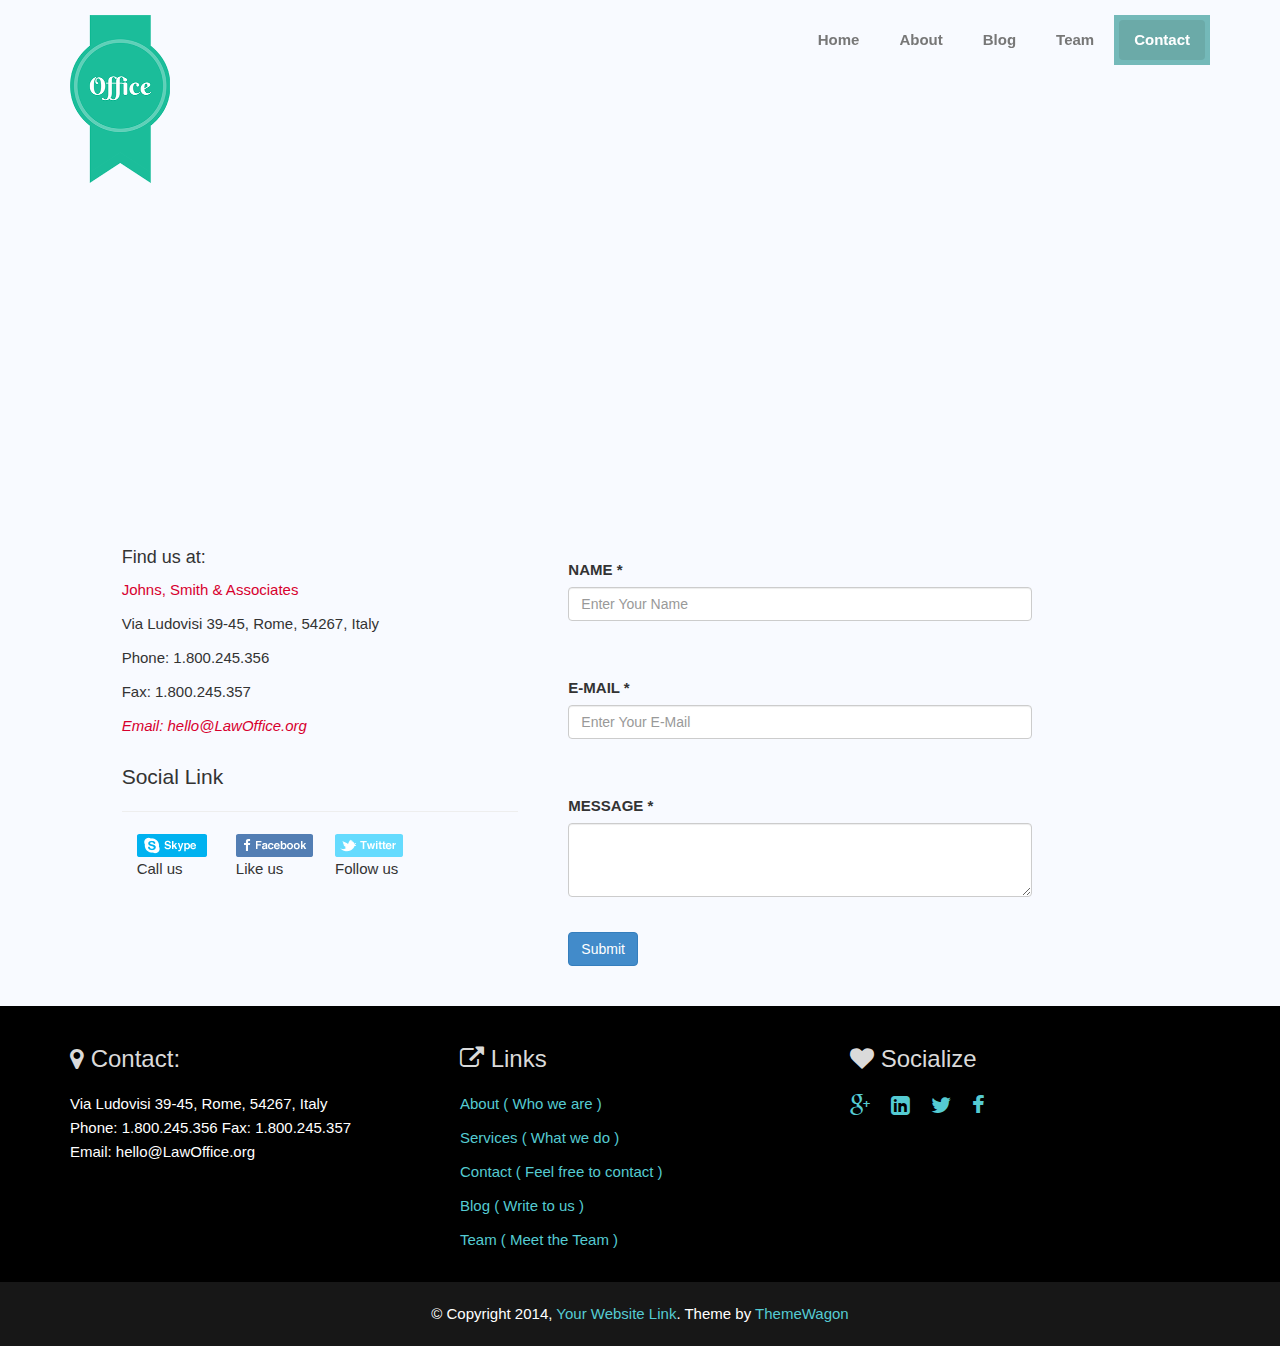
==== contact.html @ 35fdde13 "Office upload" ====
<!doctype html>
<html lang="en">
    <head>
        <meta charset="utf-8">
        <title>Office</title>
        <meta name="viewport" content="width=device-width, initial-scale=1.0">
        <meta name="description" content="">
        <meta name="author" content="">

        <!-- CSS -->
        <link rel="stylesheet" href="http://fonts.googleapis.com/css?family=Open+Sans:400,300">
        <link href='http://fonts.googleapis.com/css?family=PT+Sans' rel='stylesheet' type='text/css'>
        <link href="http://fonts.googleapis.com/css?family=Raleway" rel="stylesheet" type="text/css">
        <link rel="stylesheet" href="assets/bootstrap/css/bootstrap.css">
        <link rel="stylesheet" href="assets/css/font-awesome.min.css">
        <link rel="stylesheet" href="assets/css/style.css">
        <link rel="stylesheet" href="assets/css/animate.min.css">
        <link rel="stylesheet" type="text/css" media="all" href="assets/css/style-projects.css">
        

        <!-- Favicon and touch icons -->
        <link rel="shortcut icon" href="assets/ico/favicon.ico">
        <link rel="apple-touch-icon-precomposed" sizes="144x144" href="assets/ico/apple-touch-icon-144-precomposed.png">
        <link rel="apple-touch-icon-precomposed" sizes="114x114" href="assets/ico/apple-touch-icon-114-precomposed.png">
        <link rel="apple-touch-icon-precomposed" sizes="72x72" href="assets/ico/apple-touch-icon-72-precomposed.png">
        <link rel="apple-touch-icon-precomposed" href="assets/ico/apple-touch-icon-57-precomposed.png">
    </head>


    <body>

        <!-- Header -->
        
        <nav id="navbar-section" class="navbar navbar-default navbar-static-top navbar-sticky" role="navigation">
            <div class="container">
        
                <div class="navbar-header">
                    <button type="button" class="navbar-toggle" data-toggle="collapse" data-target=".navbar-responsive-collapse">
                        <span class="sr-only">Toggle navigation</span>
                        <span class="icon-bar"></span>
                        <span class="icon-bar"></span>
                        <span class="icon-bar"></span>
                    </button>
                    <a class="navbar-brand animated fadeInDownBig" href="index.html"><img src="assets/img/slider/Office.png" width="100" alt="Office"></a>      
                </div>
        
                <div id="navbar-spy" class="collapse navbar-collapse navbar-responsive-collapse">
                    <ul class="nav navbar-nav pull-right">
                        <li>
                            <a href="index.html">Home</a>
                        </li>
                        <li>
                            <a href="about.html">About</a>
                        </li>
                        <li>
                            <a href="blog.html">Blog</a>
                        </li>
                        <li>
                            <a href="team.html">Team</a>
                        </li>
                        <li class="active">
                            <a href="contact.html"><span>Contact</span></a>
                        </li>
                    </ul>         
                </div>
            </div>
        </nav>

        <!--End Header -->


        <!-- Main Container -->

        <div class="container-fluid-kamn">
            <div class="row">
                <div>
                    <iframe width="100%" height="450px" frameborder="0" scrolling="no" marginheight="0" marginwidth="0" src="https://www.google.com/maps/embed?pb=!1m14!1m12!1m3!1d3618.727010735933!2d91.837871!3d24.907291700000002!2m3!1f0!2f0!3f0!3m2!1i1024!2i768!4f13.1!5e0!3m2!1sen!2s!4v1404919738144"></iframe>
                    <br />
                </div>
                <div class="col-lg-4 col-lg-offset-1">
                    <h4>Find us at:</h4>
                    <p class="block-author"> Johns, Smith & Associates</p>
                    <p>Via Ludovisi 39-45, Rome, 54267, Italy</p>
                    <p>Phone: 1.800.245.356</p>
                    <p>Fax: 1.800.245.357</p>
                    <em class="block-author">Email: hello@LawOffice.org </em> <br>
                    <br>
                    <p class="lead">Social Link</p><hr>
                    <div class="col-lg-3 col-md-3 col-sm-3 col-xs-12">
                        <a href="#"><img src="assets/img/social-icons/btn_skype.png" alt="Skype"></a>
                        Call us
                    </div>
                    <div class="col-lg-3 col-md-3 col-sm-3 col-xs-12">
                        <a href="#"><img src="assets/img/social-icons/btn_facebook.png" alt="Facebook"></a>
                        Like us
                    </div>
                    <div class="col-lg-4 col-md-4 col-sm-3 col-xs-12">
                        <a href="#"><img src="assets/img/social-icons/btn_twitter.png" alt="Twitter"></a>
                        Follow us
                    </div>
                    <br>
                </div>
                <div class="col-lg-5">
                    <div class="feedback-form">
          
                        <div id="contact-response"></div>
            
                        <form action="http://templates.designorbital.com/baleen/contact.php" method="post" id="contact-form">
                            <fieldset>
                                <div class="form-group form-group-fullname">
                                    <label class="control-label" for="fullname">NAME *</label>
                                    <input type="text" class="form-control" name="fullname" id="fullname" placeholder="Enter Your Name">
                                </div>
                                <div class="form-group form-group-email">
                                    <label class="control-label" for="email">E-MAIL *</label>
                                    <input type="text" class="form-control" name="email" id="email" placeholder="Enter Your E-Mail">
                                </div>
                                <div class="form-group form-group-message">
                                    <label class="control-label" for="message">MESSAGE *</label>
                                    <textarea class="form-control" name="message" id="message" rows="3"></textarea>
                                </div>           
                                <button type="submit" class="btn btn-primary">Submit</button>
                            </fieldset>
                        </form>
                    </div> 
                </div>
            </div>
        </div>    
            
    <!--End Main Container -->


    <!-- Footer -->
    <footer> 
        <div class="container">
            <div class="row">
                <div class="col-md-4">
                    <h3><i class="fa fa-map-marker"></i> Contact:</h3>
                    <p class="footer-contact">
                        Via Ludovisi 39-45, Rome, 54267, Italy<br>
                        Phone: 1.800.245.356 Fax: 1.800.245.357<br>
                        Email: hello@LawOffice.org<br>
                    </p>
                </div>
                <div class="col-md-4">
                    <h3><i class="fa fa-external-link"></i> Links</h3>
                    <p> <a href="#"> About ( Who we are )</a></p>
                    <p> <a href="#"> Services ( What we do )</a></p>
                    <p> <a href="#"> Contact ( Feel free to contact )</a></p>
                    <p> <a href="#"> Blog ( Write to us )</a></p>
                    <p> <a href="#"> Team ( Meet the Team )</a></p> 
                </div>
              <div class="col-md-4">
                <h3><i class="fa fa-heart"></i> Socialize</h3>
                <div id="social-icons">
                    <a href="#" class="btn-group google-plus">
                        <i class="fa fa-google-plus"></i>
                    </a>
                      <a href="#" class="btn-group linkedin">
                        <i class="fa fa-linkedin-square"></i>
                    </a>
                      <a href="#" class="btn-group twitter">
                        <i class="fa fa-twitter"></i>
                    </a>
                      <a href="#" class="btn-group facebook">
                        <i class="fa fa-facebook"></i>
                    </a>
                </div>
              </div>    
        </div>
      </div>
    </footer>

    
    <div class="copyright text center">
        <p>&copy; Copyright 2014, <a href="#">Your Website Link</a>. Theme by <a href="https://themewagon.com/" target="_blank">ThemeWagon</a></p>
    </div>


    
    <script type="text/javascript" src="js/jquery-1.10.2.min.js"></script>
    <script src="assets/bootstrap/js/bootstrap.min.js"></script>
    <script src="js/wow.min.js"></script>
    <script>
      new WOW().init();
    </script>

  </body>
</html>
---- assets/css/style.css ----
/*
Theme Name:Office
Theme URI:http://ThemeWagon.com/
Author:ThemeWagon
Author URI:http://ThemeWagon.com/
Description:Creative is a single page html template based on bootstrap 3
Version:1.0.0
License:GNU General Public License v2 or later
License URI:http://www.gnu.org/licenses/gpl-2.0.html
*/

 /*
* ==========================================================================
* Global
* ==========================================================================
*/
.btn-primary{
  margin-left: 20px;
}
.blog-title{
  color: #385A30;
  font-family: "Lato";
  font-variant: small-caps;
}

 .main-content{
    margin-top: 20px;
    padding-bottom: 50px;
    text-align: left;
}

.section-global-wrapper {
  position: relative;
}
.section-global-wrapper:before,
.section-global-wrapper:after {
  content: " ";
  display: table;
}
.section-global-wrapper:after {
  clear: both;
}
.container-fluid-kamn {
  margin-right: auto;
  margin-left: auto;
  padding-left: 15px;
  padding-right: 15px;
}
.container-kamn {
  margin-right: auto;
  margin-left: auto;
}


@media (min-width: 1068px) and (max-width: 1400px) { 
 .post-sidebar{
    margin-top: 15px;
    border:1px solid #DDD;
    padding: 5px;
  }
 
}
@media (min-width: 750px) and (max-width: 1060px) { 
 .post-sidebar{
    width:204px;
    margin-top: 15px;
    border:1px solid #DDD;
    padding: 5px;
    float: right;

 }
}
.tales {
  width: 100%;
}
.blog-post{
 margin-bottom: 30px;   
}
.blog-image{
    margin-bottom: 20px;
}
.carousel-inner{
  width:100%;
  max-height: 500px !important;
}
.post-sidebar{
    margin-top: 15px;
    border:1px solid #DDD;
    padding: 5px;
  

 }
.form-group{
    
    padding:20px;
}
ul li{
    list-style: none;
}
h3.col-xs-12{
    margin-top: -20px;

}
.content-space{
    margin-top: 40px;
}
.center{
    text-align: center;
}
.block-author{
    color: #D7002E;
}

.btn-info{
float: right;
}


.icon-space{
    display: inline-block;
    padding:10px;
}
.current span{
    color:#55CBD2;

}


.title-text{
  font-family: 'Raleway', sans-serif;  
  letter-spacing: .2px;
  font-size: 40px;
}
.img-pad{
    padding-right: 23px;
}
.main-content{
    margin-top: 80px;
}



.white-text{
    font-style: italic;
    color: white;
}

body {
    font-size: 15px;
    line-height: 24px;
    background:#F8FAFF;
   
}

a {
    color: #55CBD2;
    text-decoration: none;
    -o-transition: all .3s;
    -moz-transition: all .3s;
    -webkit-transition: all .3s;
    -ms-transition: all .3s;
}

a:hover { color: #888; text-decoration: none; }

strong { font-weight: bold; }

address {
    margin-top: 28px;
    }


@media (min-width: 50px) and (max-width: 988px) { 
 
 address {
    margin-top: 28px;
    margin-left: 21px;
    }
 
}
@media (min-width: 988px) and (max-width: 1200px) { 
 
 address {
    margin-top: 28px;
    margin-left: -58px;
    }
 
}
/*
* ==========================================================================
* Nav Pills
* ==========================================================================
*/
.nav-pills > li.selected > a,
.nav-pills > li.selected > a:hover,
.nav-pills > li.selected > a:focus {
  color: #ffffff;
  background-color: #1bbd9b;
}
/*
* ==========================================================================
* Pills Centered
* ==========================================================================
*/
.nav-pills-centered > .nav-pills {
  text-align: center;
}
.nav-pills-centered > .nav-pills > li {
  float: none;
  display: inline;
}
.nav-pills-centered > .nav-pills > li > a,
.nav-pills-centered > .nav-pills > li > span {
  display: inline-block;
  padding: 5px 14px;
}
.nav-pills-centered > .nav-pills > li > a.active,
.nav-pills-centered > .nav-pills > li > span.active,
.nav-pills-centered > .nav-pills > li > a.selected,
.nav-pills-centered > .nav-pills > li > span.selected {
  color: #ffffff;
  background-color: #1bbd9b;
}
/*
* ==========================================================================
* Navbar
* ==========================================================================
*/
.active{
  background:#74B9B9 !important;
  color: white;
}
.navbar {
  font-weight: bold;
  padding-top: 15px;
  padding-bottom: 15px;
  margin-bottom: 0;
}
/*
* ==========================================================================
* Navbar Nav Links
* ==========================================================================
*/
.navbar-nav > li > a {
  padding: 10px 15px;
  margin: 5px 5px;
  border-radius: 4px;
}
/*
* ==========================================================================
* Brand / Project Name
* ==========================================================================
*/
.navbar-brand {  
  z-index: 9999px;
  font-family: 'Lato', Arial, Helvetica, sans-serif;
  font-size: 28px;
  font-weight: 700;
  letter-spacing: 2px;
  padding-top: 0px;
}
.side-left{
  background:#528C7C;
  box-shadow: 3px grey;
  color: white;
  padding: 30px;
  letter-spacing: .9px;
}
@media (min-width: 800px){ 
 
    .side-left{
  height: 1248px;
}
 }

.banner-text{
    font-family: 'Raleway', sans-serif;
    color:white;
    font-size: 50px;

    }

#banners{
    
    margin-top: 30px;
    margin-bottom: 10px;
}
#banner-home{
    background-image:url('../img/slider/1.jpg');
    height:350px;
    margin-bottom: 30px;
    padding-top: 120px;
}

@media (min-width: 100px) and (max-width: 800px) { 
 
    #banner-home{
    background-image:url('../img/slider/1.jpg');
    height:450px;
    margin-bottom: 30px;
    }
 }
#banner{
    margin-top:0px;
}


.header h1 {
    float: left;
    margin: 0;
    text-align: left;
}
.header a.brand {

    font-family: 'PT Sans', sans-serif;
    font-size: 40px;
    margin-top:5px;
    display: inline-block;
    width: 270px;
    height: 96px;
    padding: 30px 10px;
    /*background: url(../img/logo.png) 20px center no-repeat; */
}
@media (min-width: 50px) and (max-width: 768px) { 
        .header a.brand {
        width: 170px;
        margin-top:-41px;
        margin-top: -41px;
        position: absolute;
        font-size: 37px;
     } 
 }  

.paragraph-text{
    text-align: justify;
    letter-spacing:1px;
    font-size: 16px;
    font-family: 'Arial', sans-serif;
    line-height: 24px;
}
.left2{
    text-align: left;
    letter-spacing:.7px;
    font-size: 13px;
    color: #71d7c2;
}

.spacing{
    margin-bottom: 80px;
}

.sidebar-right{
    font-size: 13px;
    font-weight: bold;
    color:#84d7bd;
}

.featured-img{
    padding: 0px 15px 15px 0;

}
p.blog-text{   
    font-size: 16px;
    letter-spacing: .1px;
    font-family: 'Arial';
    text-align:justify;
    text-justify:inter-word;
    }

.btn-sm{
    margin-left: 21px;
}

.office-logo {
  width: 100px;
}

@media (max-width: 768px){ 
    .office-logo{
      height: 100px;
      width: 60px;
  }
}

/*
* ==========================================================================
* Feedback Section
* ==========================================================================
*/
.feedback-section {
  padding-bottom: 50px;
}
@media (max-width: 767px) {
  .feedback-section {
    padding-bottom: 40px;
  }
}
.feedback-section .feedback-form .btn-captcha-refresh {
  margin: 0 0 0 25px;
}
.feedback-section .address-section {
  text-align: center;
  padding-top: 50px;
}
@media (max-width: 767px) {
  .feedback-section .address-section {
    padding-top: 40px;
  }
}
.feedback-section .address-section .address-icon {
  color: #1bbd9b;
  font-size: 48px;
  line-height: 48px;
  margin-bottom: 30px;
}
.feedback-section .address-section .address-title {
  margin-bottom: 15px;
}
.feedback-section .address-section .address-desc {
  margin-bottom: 30px;
}

/*
* ==========================================================================
* Services Section
* ==========================================================================
*/
.services-section {
  text-align: center;
  padding-top: 50px;
  padding-bottom: 50px;
}
.services-section .services-header {
  margin-bottom: 50px;
  font-size: 25px;
}
.services-section .services-header .services-header-title {
  margin-bottom: 15px;
}
.services-section .services-row-tail {
  margin-top: 50px;
}
.services-section .services-icon {
  color: #1bbd9b;
  margin-bottom: 30px;
}
.services-section .services-title {
  margin-bottom: 15px;
}
.services-section .services-desc {
  margin-bottom: 30px;
}
@media (max-width: 767px) {
  .services-section {
    padding-top: 40px;
    padding-bottom: 40px;
  }
  .services-section .services-group {
    margin-bottom: 50px;
  }
  .services-section .services-row-tail {
    margin-top: 0;
  }
}
.services-icon .fa:hover{
    padding: 0 10px 0 10px;
    color: white;
    background: #1BBD9B;
    border-radius: 3px; 
    transition:.4s;  
}
.services-group{
  padding: 10px;
  background:#061F20;
  color: white;
}
.service-icon{
  color: white;
}


/* ----- Footer ----- */
.footer-widget{
    color:white;
    margin-top: 55px;
}


footer .widget h4 {
    margin-top: 20px;
    font-family: 'Droid Sans', Helvetica, Arial, sans-serif;
    font-size: 14px;
    text-transform: uppercase;
    text-shadow: 0 1px 0 rgba(255,255,255,.7);
}

footer .widget p {
    line-height: 24px;
}

footer .widget i {
    padding-right: 7px;
}
footer{
   margin-top:40px;
   padding: 20px; 
   background: black;
}

footer h3 {
    color: #dadada;
    margin-bottom: 20px;
}

.footer-contact{
    color: white;
}


/*Social Buttons */
#social-icons{
  font-size: 22px;
}

#social-icons .btn-group {
    color: #55CBD2;
    margin-right: 15px;
}
#social-icons .btn-group:hover {
    color: #ffffff;
}

.copyright {
    color: #fff;
    padding: 20px 0px 10px 0px;
    background-color: rgb(23, 23, 23);
}

/*
* ==========================================================================
* Custom Sidebar Widgets
* ==========================================================================
*/



#custom-search-input {
        margin:0;
        margin-top: 10px;
        padding: 0;
    }
 
    #custom-search-input .search-query {
        padding-right: 3px;
        padding-right: 4px \9;
        padding-left: 3px;
        padding-left: 4px \9;
        /* IE7-8 doesn't have border-radius, so don't indent the padding */
 
        margin-bottom: 0;
        -webkit-border-radius: 3px;
        -moz-border-radius: 3px;
        border-radius: 3px;
    }
 
    #custom-search-input button {
        border: 0;
        background: none;
        /** belows styles are working good */
        padding: 2px 5px;
        margin-top: 2px;
        position: relative;
        left: -28px;
        /* IE7-8 doesn't have border-radius, so don't indent the padding */
        margin-bottom: 0;
        -webkit-border-radius: 3px;
        -moz-border-radius: 3px;
        border-radius: 3px;
        color:#D9230F;
    }
 
    .search-query:focus + button {
        z-index: 3;   
    }

   
    /*
* ==========================================================================
* Image Card
* ==========================================================================
*/
    .panel{
        margin-top: 30px;
    }
    .lib-panel img {
    width: 100%;
    background-color: transparent;
}

.lib-panel .row,
.lib-panel .col-md-6 {
    padding: 0;
    background-color: #FFFFFF;
}


.lib-panel .lib-row {
    padding: 0 20px 0 20px;
}

.lib-panel .lib-row.lib-header {
    background-color: #FCFFCF;
    font-size: 25px;
    padding: 15px 20px 0 20px;
}

.lib-panel .lib-row.lib-header .lib-header-seperator {
    height: 2px;
    width: 26px;
    background-color: #d9d9d9;
    margin: 7px 0 7px 0;
}

.lib-panel .lib-row.lib-desc {
    position: relative;
    height: 100%;
    display: block;
    font-size: 13px;
}
.lib-panel .lib-row.lib-desc a{
    position: absolute;
    width: 100%;
    bottom: 10px;
    left: 20px;
}

.row-margin-bottom {
    margin-bottom: 20px;
}

.box-shadow {
    -webkit-box-shadow: 0 0 10px 0 rgba(0,0,0,.10);
    box-shadow: 0 0 10px 0 rgba(0,0,0,.10);
}

.no-padding {
    padding: 0;
}
.lib-header{
    font-family: 'lato' ;
    font-style: normal;
}

/*
* ==========================================================================
* Blockquote
* ==========================================================================
*/

.glyphicon-lg{font-size:3em}
.blockquote-box{border-right:5px solid #E6E6E6;margin-bottom:25px}
.blockquote-box .square{width:100px;min-height:50px;margin-right:22px;text-align:center!important;background-color:#E6E6E6;padding:20px 0}
.blockquote-box.blockquote-primary{border-color:#357EBD}
.blockquote-box.blockquote-primary .square{background-color:#428BCA;color:#FFF}
.blockquote-box.blockquote-success{border-color:#4CAE4C}
.blockquote-box.blockquote-success .square{background-color:#5CB85C;color:#FFF}
.blockquote-box.blockquote-info{border-color:#46B8DA}
.blockquote-box.blockquote-info .square{background-color:#5BC0DE;color:#FFF}
.blockquote-box.blockquote-warning{border-color:#EEA236}
.blockquote-box.blockquote-warning .square{background-color:#F0AD4E;color:#FFF}
.blockquote-box.blockquote-danger{border-color:#D43F3A}
.blockquote-box.blockquote-danger .square{background-color:#D9534F;color:#FFF}

/*
* ==========================================================================
* Portfolio
* ==========================================================================
*/
.panel-image {
    position: relative;   
}
.panel-image img.panel-image-preview {
    width: 100%;
    border-radius: 4px 4px 0px 0px;
}

.panel-image label {
    display: block;
    position: absolute;
    top: 0px;
    left: 0px;
    height: 100%;
    width: 100%;
}

.panel-heading ~ .panel-image img.panel-image-preview {
    border-radius: 0px;
}

.panel-body {
   overflow: hidden;
}

.panel-image ~ input[type=checkbox] {
    position:absolute;
    top:- 30px;
    z-index: -1;   
}

.panel-image ~ input[type=checkbox] ~ .panel-body {
    height: 0px;
    padding: 0px;
}

.panel-image ~ input[type=checkbox]:checked ~ .panel-body {
    height: auto;
    padding: 15px;
}

.panel-image ~ .panel-footer a {
    padding: 0px 10px;
    font-size: 1.3em;
    color: rgb(100, 100, 100);
}
/*
* ==========================================================================
* Optional Carousel
* ==========================================================================
*/
.carousel-caption .carousel-title {
  color: #ffffff;
}
@media (min-width: 768px) and (max-width: 1199px) {
  .carousel-caption {
    font-size: 12px;
    padding-bottom: 0px;
    bottom: 2px;
  }
  .carousel-caption .carousel-title {
    font-size: 18px;
  }
}
@media (max-width: 767px) {
  .carousel-caption {
    font-size: 11px;
    padding-bottom: 0;
    bottom: 0;
  }
  .carousel-caption .carousel-title {
    font-size: 14px;
  }
}
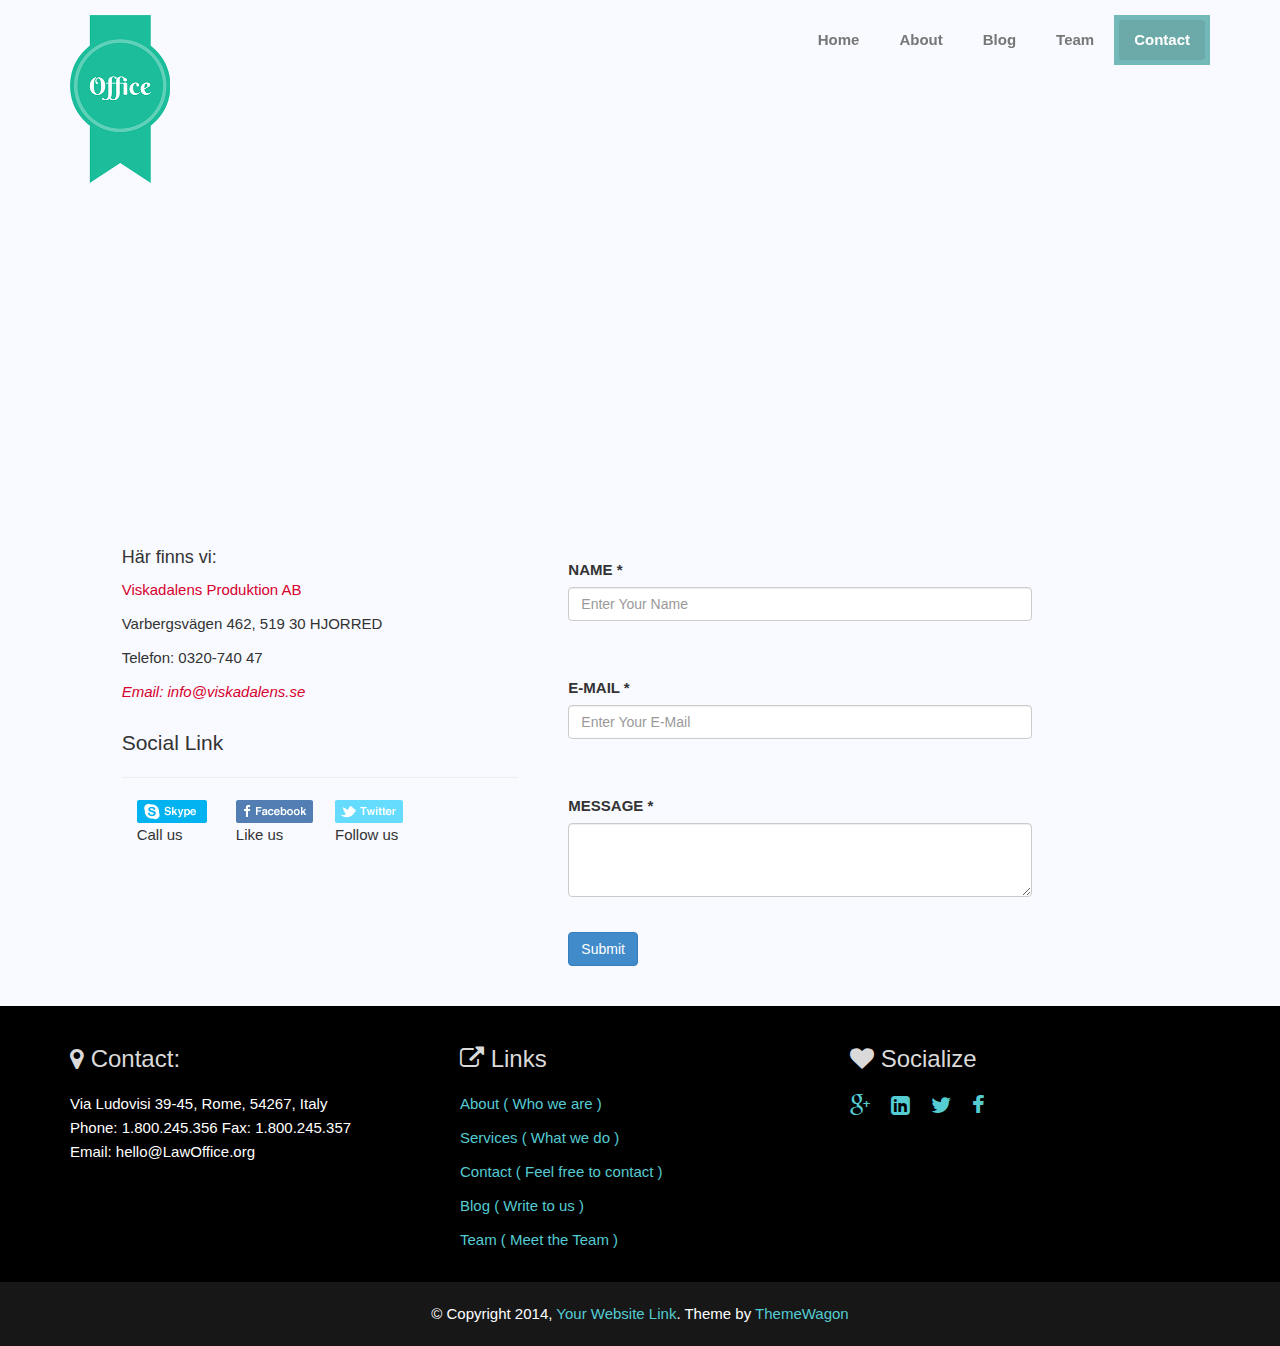
==== commit caae872b: "contact ändringar" ====
--- a/contact.html
+++ b/contact.html
@@ -78,12 +78,11 @@
                     <br />
                 </div>
                 <div class="col-lg-4 col-lg-offset-1">
-                    <h4>Find us at:</h4>
-                    <p class="block-author"> Johns, Smith & Associates</p>
-                    <p>Via Ludovisi 39-45, Rome, 54267, Italy</p>
-                    <p>Phone: 1.800.245.356</p>
-                    <p>Fax: 1.800.245.357</p>
-                    <em class="block-author">Email: hello@LawOffice.org </em> <br>
+                    <h4>Här finns vi:</h4>
+                    <p class="block-author"> Viskadalens Produktion AB</p>
+                    <p>Varbergsvägen 462, 519 30 HJORRED</p>
+                    <p>Telefon: 0320-740 47</p>
+                    <em class="block-author">Email: info@viskadalens.se </em> <br>
                     <br>
                     <p class="lead">Social Link</p><hr>
                     <div class="col-lg-3 col-md-3 col-sm-3 col-xs-12">
@@ -91,7 +90,7 @@
                         Call us
                     </div>
                     <div class="col-lg-3 col-md-3 col-sm-3 col-xs-12">
-                        <a href="#"><img src="assets/img/social-icons/btn_facebook.png" alt="Facebook"></a>
+                        <a href="http://viskadalens.se"><img src="assets/img/social-icons/btn_facebook.png" alt="Facebook"></a>
                         Like us
                     </div>
                     <div class="col-lg-4 col-md-4 col-sm-3 col-xs-12">
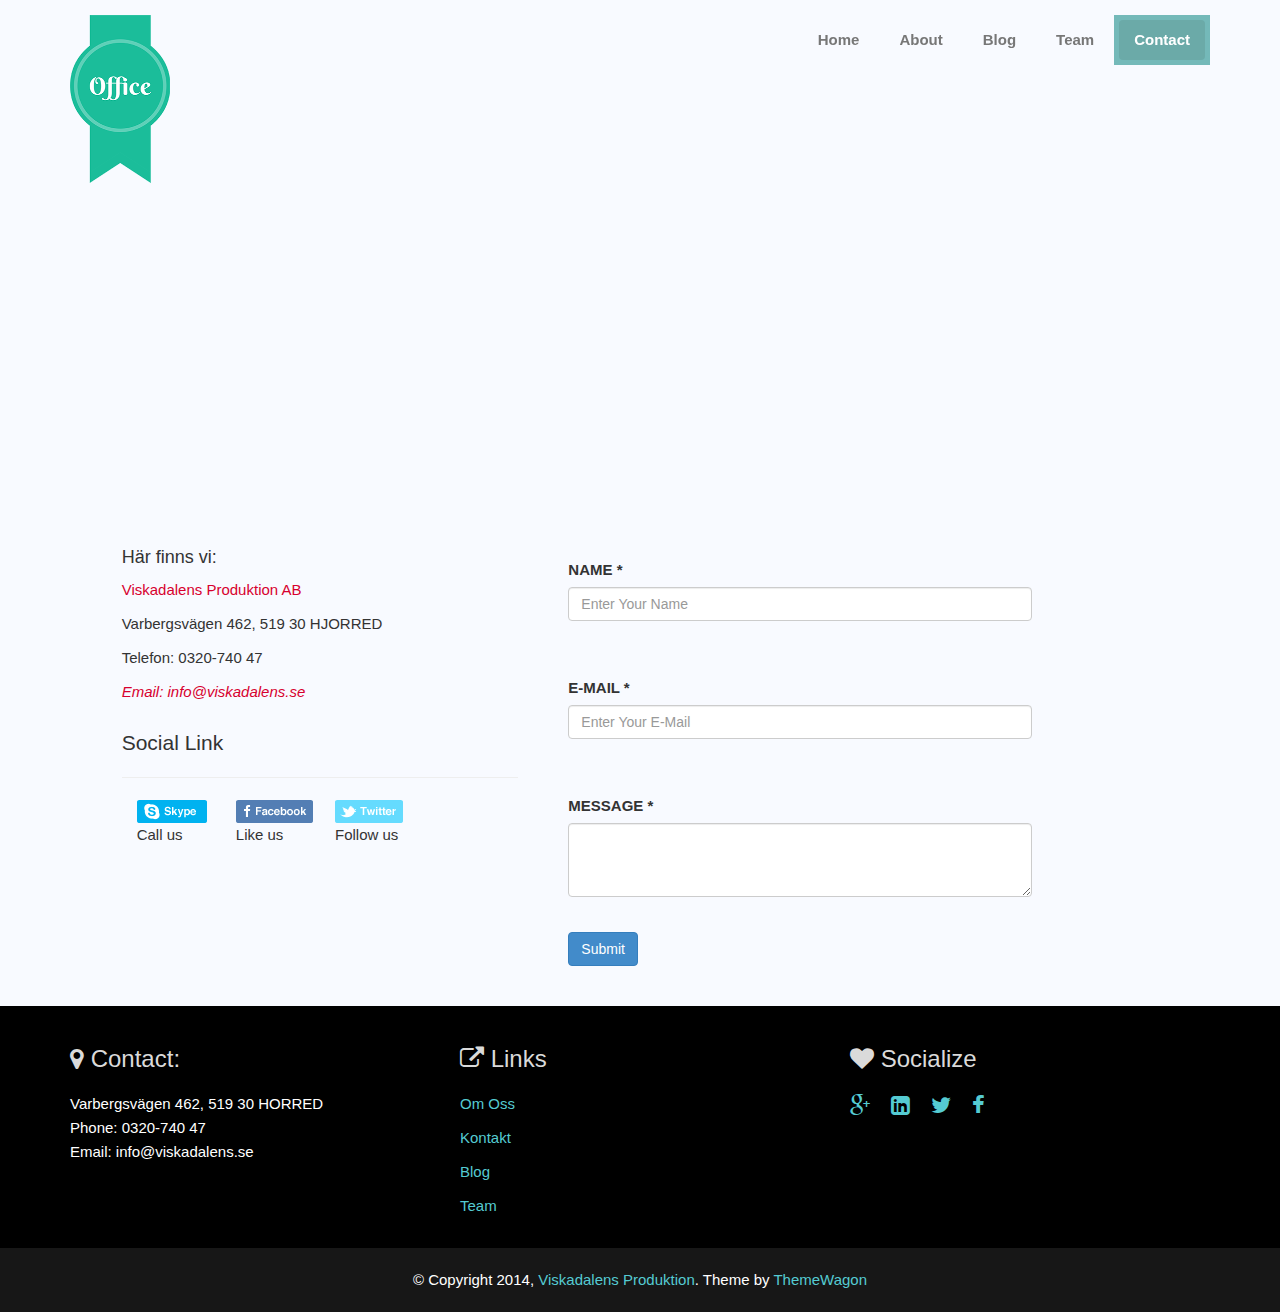
==== commit 0565ad2c: "Kontaktinfo justerad och sociala länkar" ====
--- a/contact.html
+++ b/contact.html
@@ -74,7 +74,7 @@
         <div class="container-fluid-kamn">
             <div class="row">
                 <div>
-                    <iframe width="100%" height="450px" frameborder="0" scrolling="no" marginheight="0" marginwidth="0" src="https://www.google.com/maps/embed?pb=!1m14!1m12!1m3!1d3618.727010735933!2d91.837871!3d24.907291700000002!2m3!1f0!2f0!3f0!3m2!1i1024!2i768!4f13.1!5e0!3m2!1sen!2s!4v1404919738144"></iframe>
+                    <iframe width="100%" height="450px" frameborder="0" scrolling="no" marginheight="0" marginwidth="0" src="https://www.google.com/maps/embed?pb=!1m18!1m12!1m3!1d2152.594019710361!2d12.469577216186622!3d57.34890738101017!2m3!1f0!2f0!3f0!3m2!1i1024!2i768!4f13.1!3m3!1m2!1s0x4650222c1de17b1d%3A0xe4d2cd8ecb737779!2sVarbergsv%C3%A4gen%20462%2C%20519%2030%20Horred!5e0!3m2!1ssv!2sse!4v1627588796590!5m2!1ssv!2sse"></iframe>
                     <br />
                 </div>
                 <div class="col-lg-4 col-lg-offset-1">
@@ -90,11 +90,11 @@
                         Call us
                     </div>
                     <div class="col-lg-3 col-md-3 col-sm-3 col-xs-12">
-                        <a href="http://viskadalens.se"><img src="assets/img/social-icons/btn_facebook.png" alt="Facebook"></a>
+                        <a href="https://www.facebook.com/Viskadalensproduktion/"><img src="assets/img/social-icons/btn_facebook.png" alt="Facebook"></a>
                         Like us
                     </div>
                     <div class="col-lg-4 col-md-4 col-sm-3 col-xs-12">
-                        <a href="#"><img src="assets/img/social-icons/btn_twitter.png" alt="Twitter"></a>
+                        <a href="https://twitter.com"><img src="assets/img/social-icons/btn_twitter.png" alt="Twitter"></a>
                         Follow us
                     </div>
                     <br>
@@ -136,18 +136,17 @@
                 <div class="col-md-4">
                     <h3><i class="fa fa-map-marker"></i> Contact:</h3>
                     <p class="footer-contact">
-                        Via Ludovisi 39-45, Rome, 54267, Italy<br>
-                        Phone: 1.800.245.356 Fax: 1.800.245.357<br>
-                        Email: hello@LawOffice.org<br>
+                        Varbergsvägen 462, 519 30 HORRED<br>
+                        Phone: 0320-740 47<br>
+                        Email: info@viskadalens.se<br>
                     </p>
                 </div>
                 <div class="col-md-4">
                     <h3><i class="fa fa-external-link"></i> Links</h3>
-                    <p> <a href="#"> About ( Who we are )</a></p>
-                    <p> <a href="#"> Services ( What we do )</a></p>
-                    <p> <a href="#"> Contact ( Feel free to contact )</a></p>
-                    <p> <a href="#"> Blog ( Write to us )</a></p>
-                    <p> <a href="#"> Team ( Meet the Team )</a></p> 
+                    <p> <a href="about.html"> Om Oss</a></p>
+                    <p> <a href="contact.html"> Kontakt</a></p>
+                    <p> <a href="blog.html"> Blog</a></p>
+                    <p> <a href="team.html"> Team</a></p> 
                 </div>
               <div class="col-md-4">
                 <h3><i class="fa fa-heart"></i> Socialize</h3>
@@ -161,7 +160,7 @@
                       <a href="#" class="btn-group twitter">
                         <i class="fa fa-twitter"></i>
                     </a>
-                      <a href="#" class="btn-group facebook">
+                      <a href="https://www.facebook.com/Viskadalensproduktion/" class="btn-group facebook">
                         <i class="fa fa-facebook"></i>
                     </a>
                 </div>
@@ -172,7 +171,7 @@
 
     
     <div class="copyright text center">
-        <p>&copy; Copyright 2014, <a href="#">Your Website Link</a>. Theme by <a href="https://themewagon.com/" target="_blank">ThemeWagon</a></p>
+        <p>&copy; Copyright 2014, <a href="https://jonathanjllarsson.github.io/">Viskadalens Produktion</a>. Theme by <a href="https://themewagon.com/" target="_blank">ThemeWagon</a></p>
     </div>
 
 
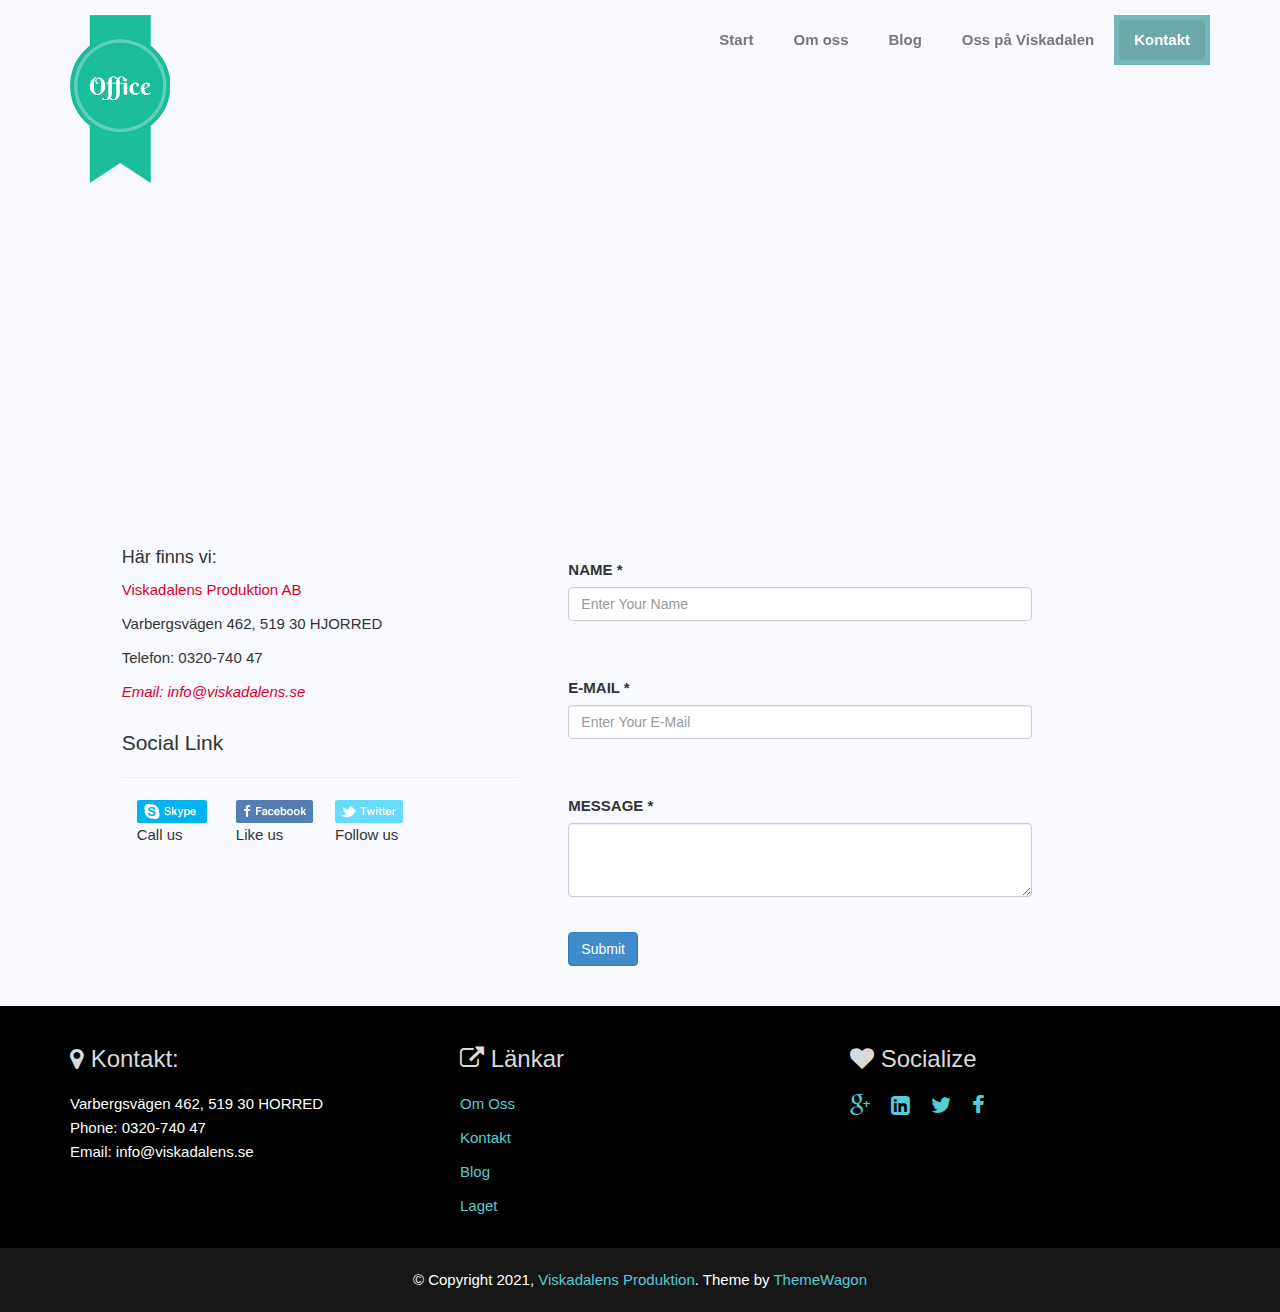
==== commit 5386373b: "Rättat header" ====
--- a/contact.html
+++ b/contact.html
@@ -47,19 +47,19 @@
                 <div id="navbar-spy" class="collapse navbar-collapse navbar-responsive-collapse">
                     <ul class="nav navbar-nav pull-right">
                         <li>
-                            <a href="index.html">Home</a>
+                            <a href="index.html">Start</a>
                         </li>
                         <li>
-                            <a href="about.html">About</a>
+                            <a href="about.html">Om oss</a>
                         </li>
                         <li>
                             <a href="blog.html">Blog</a>
                         </li>
                         <li>
-                            <a href="team.html">Team</a>
+                            <a href="team.html">Oss på Viskadalen</a>
                         </li>
                         <li class="active">
-                            <a href="contact.html"><span>Contact</span></a>
+                            <a href="contact.html"><span>Kontakt</span></a>
                         </li>
                     </ul>         
                 </div>
@@ -134,7 +134,7 @@
         <div class="container">
             <div class="row">
                 <div class="col-md-4">
-                    <h3><i class="fa fa-map-marker"></i> Contact:</h3>
+                    <h3><i class="fa fa-map-marker"></i> Kontakt:</h3>
                     <p class="footer-contact">
                         Varbergsvägen 462, 519 30 HORRED<br>
                         Phone: 0320-740 47<br>
@@ -142,11 +142,11 @@
                     </p>
                 </div>
                 <div class="col-md-4">
-                    <h3><i class="fa fa-external-link"></i> Links</h3>
+                    <h3><i class="fa fa-external-link"></i> Länkar</h3>
                     <p> <a href="about.html"> Om Oss</a></p>
                     <p> <a href="contact.html"> Kontakt</a></p>
                     <p> <a href="blog.html"> Blog</a></p>
-                    <p> <a href="team.html"> Team</a></p> 
+                    <p> <a href="team.html"> Laget</a></p> 
                 </div>
               <div class="col-md-4">
                 <h3><i class="fa fa-heart"></i> Socialize</h3>
@@ -171,7 +171,7 @@
 
     
     <div class="copyright text center">
-        <p>&copy; Copyright 2014, <a href="https://jonathanjllarsson.github.io/">Viskadalens Produktion</a>. Theme by <a href="https://themewagon.com/" target="_blank">ThemeWagon</a></p>
+        <p>&copy; Copyright 2021, <a href="https://jonathanjllarsson.github.io/">Viskadalens Produktion</a>. Theme by <a href="https://themewagon.com/" target="_blank">ThemeWagon</a></p>
     </div>
 
 
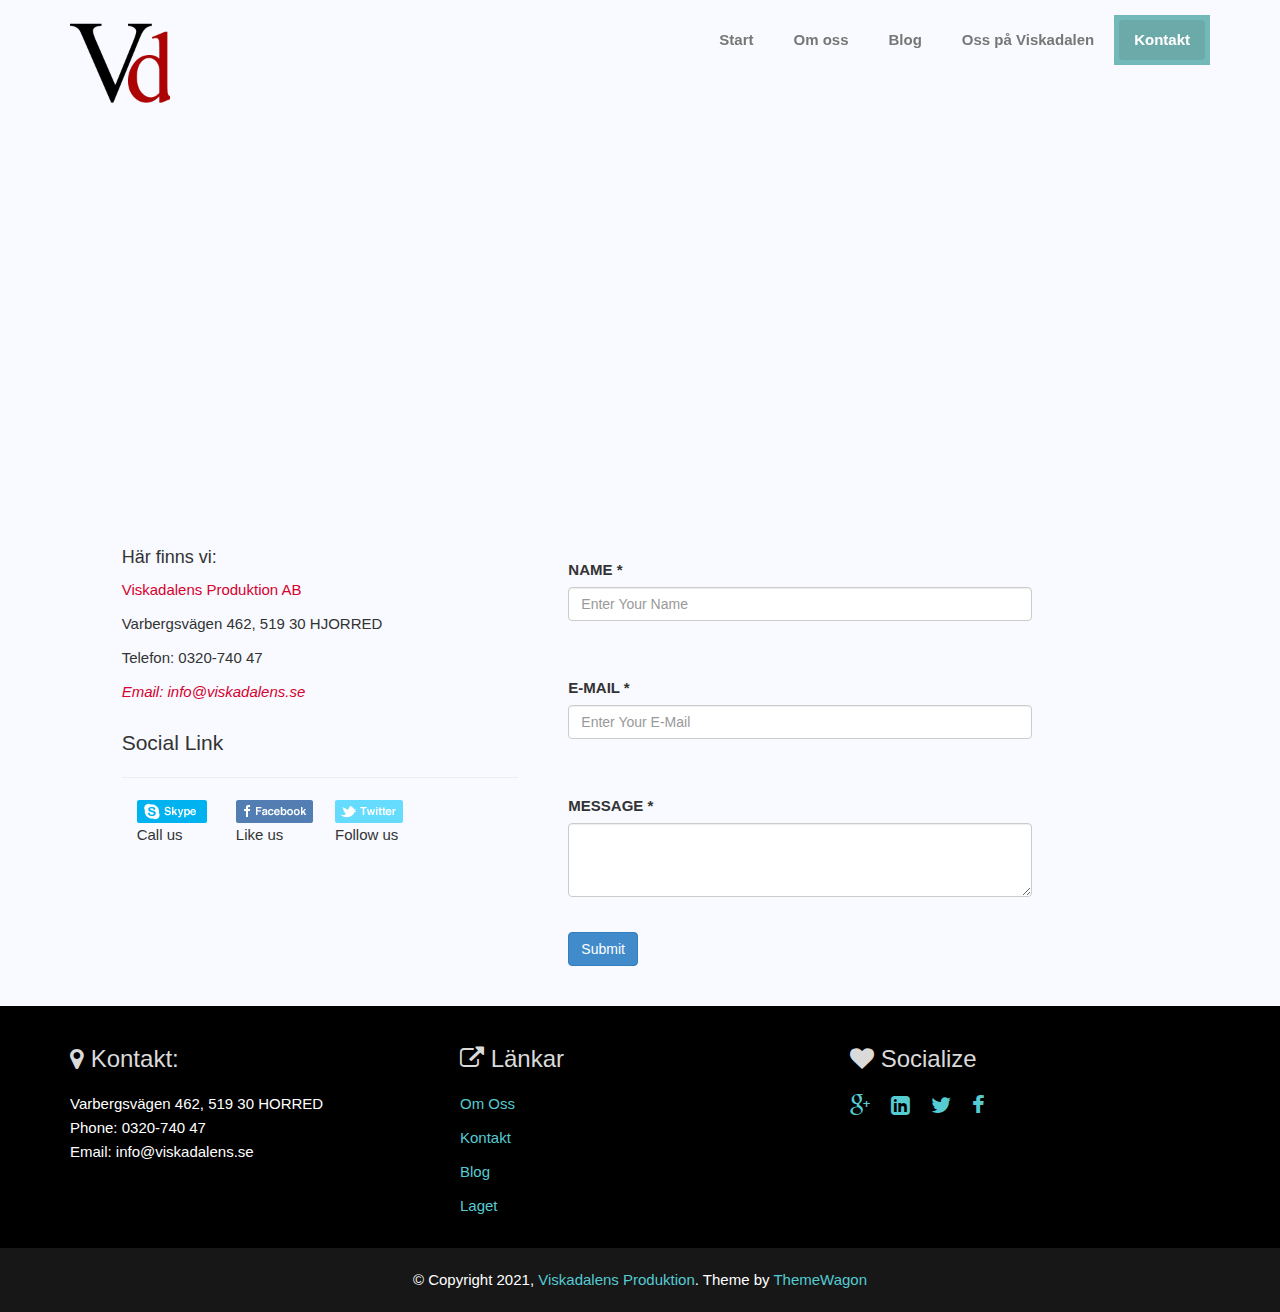
==== commit 40db3fd2: "Vd 6" ====
--- a/contact.html
+++ b/contact.html
@@ -41,7 +41,7 @@
                         <span class="icon-bar"></span>
                         <span class="icon-bar"></span>
                     </button>
-                    <a class="navbar-brand animated fadeInDownBig" href="index.html"><img src="assets/img/slider/Office.png" width="100" alt="Office"></a>      
+                    <a class="navbar-brand animated fadeInDownBig" href="index.html"><img src="assets/img/slider/Vd.png" width="100" alt="Office"></a>      
                 </div>
         
                 <div id="navbar-spy" class="collapse navbar-collapse navbar-responsive-collapse">
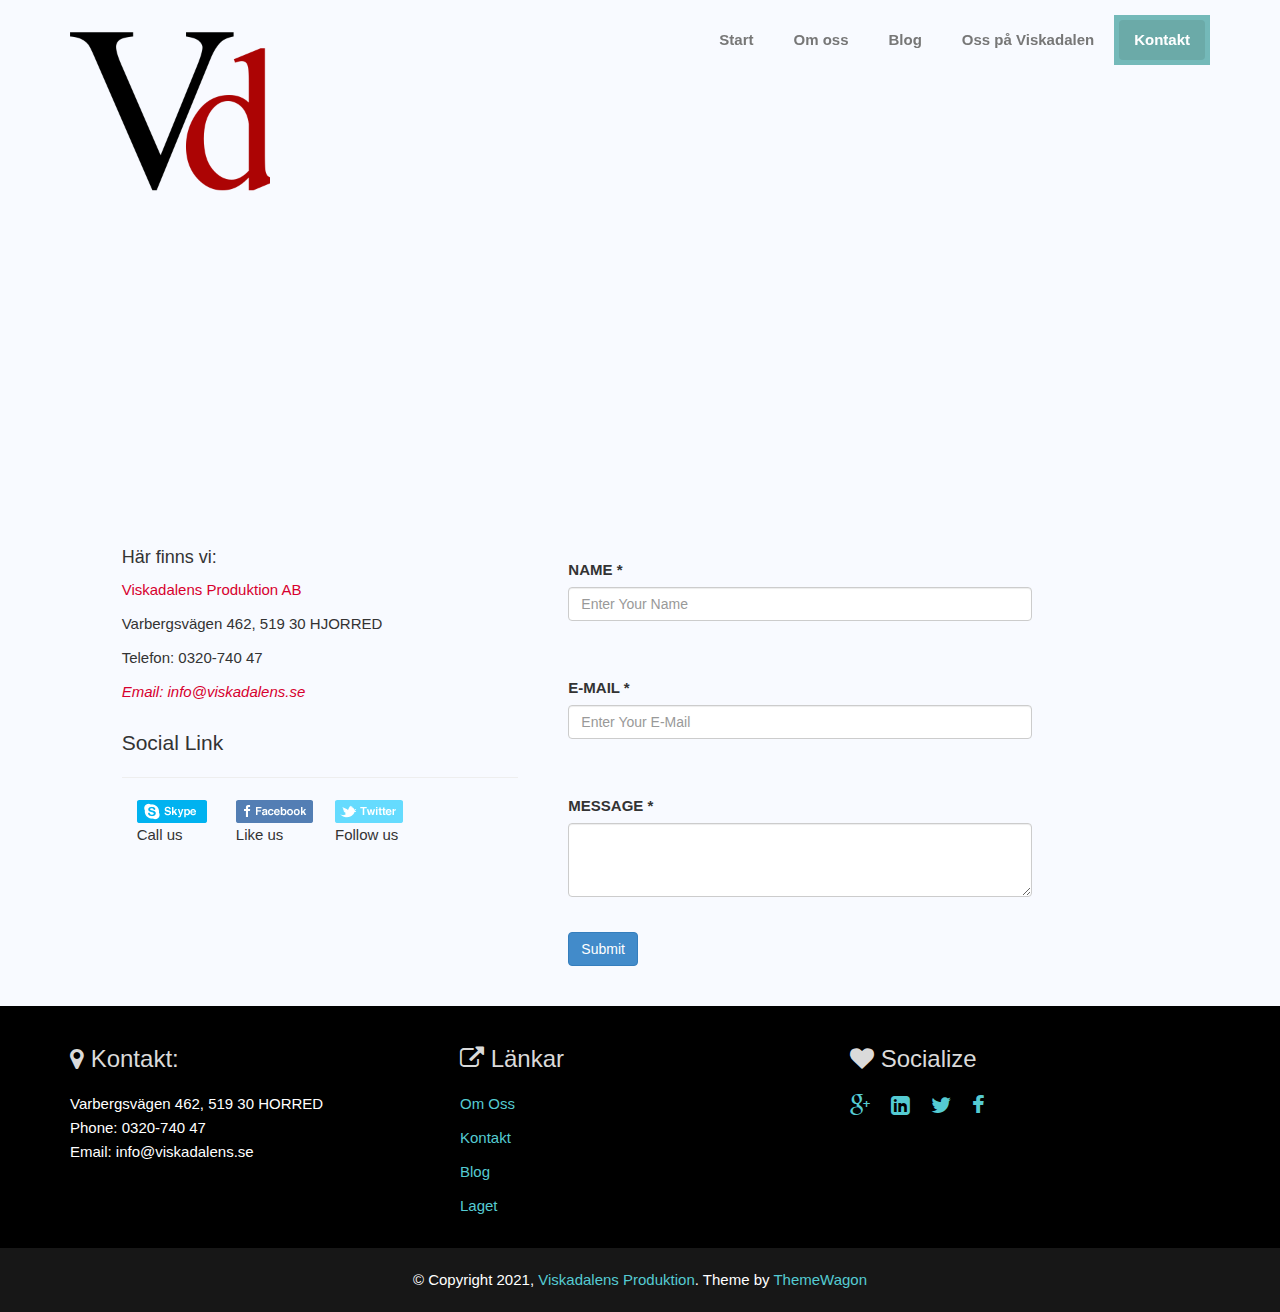
==== commit be17ea5a: "Vd 200px" ====
--- a/contact.html
+++ b/contact.html
@@ -41,7 +41,7 @@
                         <span class="icon-bar"></span>
                         <span class="icon-bar"></span>
                     </button>
-                    <a class="navbar-brand animated fadeInDownBig" href="index.html"><img src="assets/img/slider/Vd.png" width="100" alt="Office"></a>      
+                    <a class="navbar-brand animated fadeInDownBig" href="index.html"><img src="assets/img/slider/Vd.png" width="200" alt="Office"></a>      
                 </div>
         
                 <div id="navbar-spy" class="collapse navbar-collapse navbar-responsive-collapse">
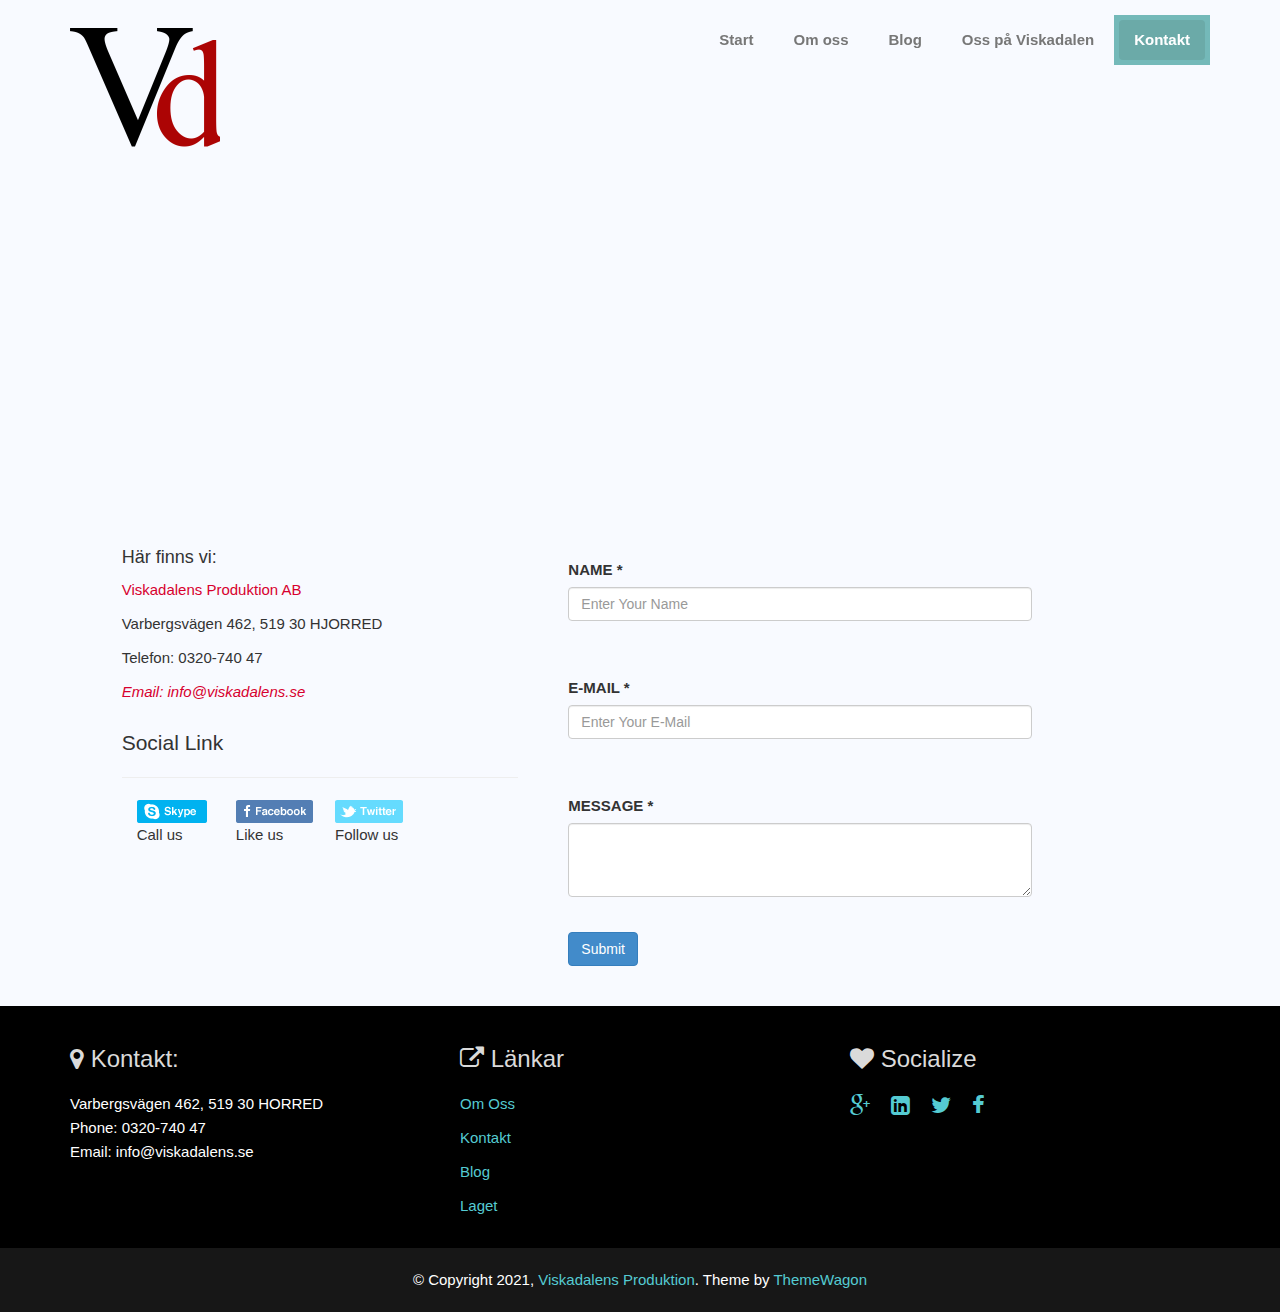
==== commit ef0faed8: "Vd 150 px" ====
--- a/contact.html
+++ b/contact.html
@@ -41,7 +41,7 @@
                         <span class="icon-bar"></span>
                         <span class="icon-bar"></span>
                     </button>
-                    <a class="navbar-brand animated fadeInDownBig" href="index.html"><img src="assets/img/slider/Vd.png" width="200" alt="Office"></a>      
+                    <a class="navbar-brand animated fadeInDownBig" href="index.html"><img src="assets/img/slider/Vd.png" width="150" alt="Office"></a>      
                 </div>
         
                 <div id="navbar-spy" class="collapse navbar-collapse navbar-responsive-collapse">
